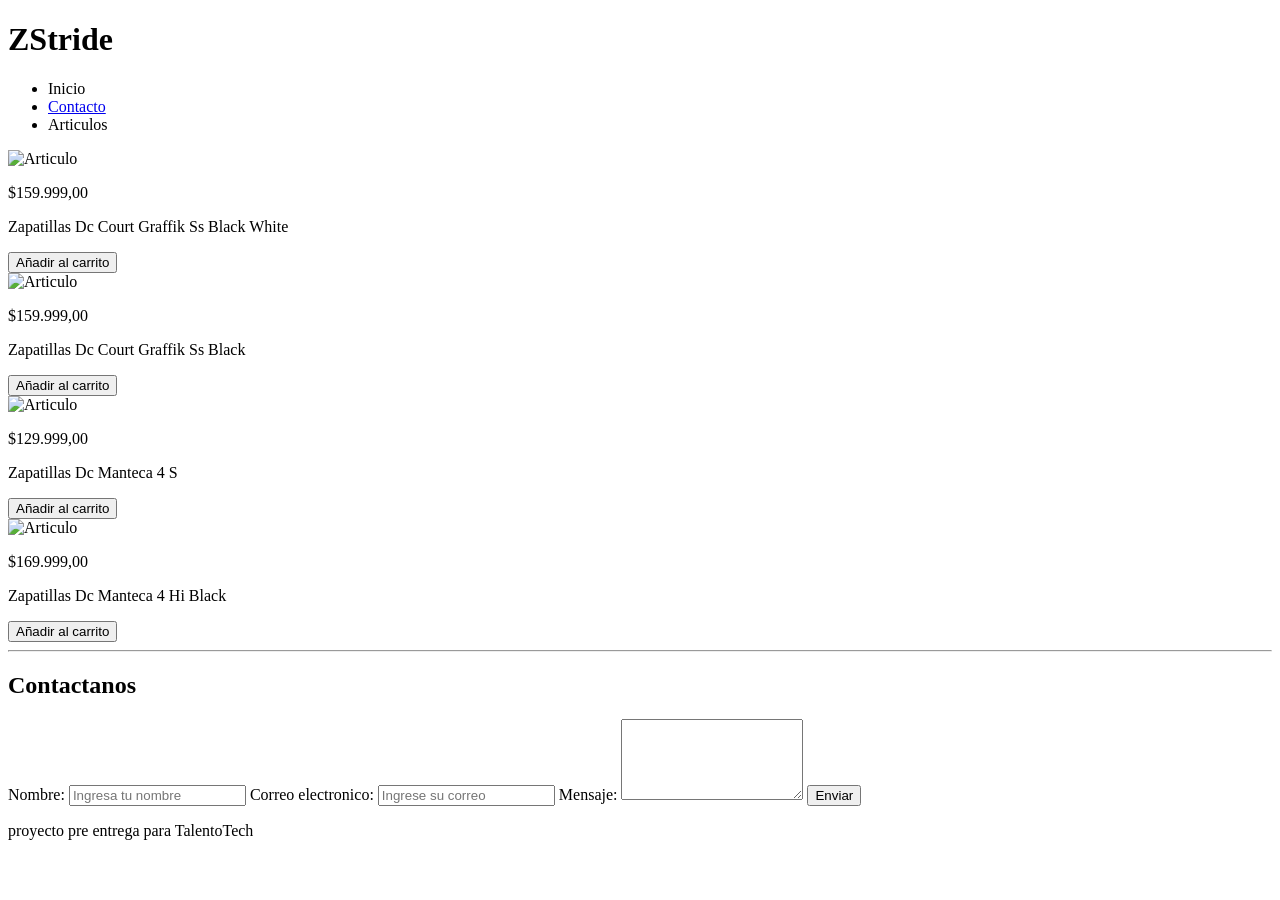
==== index.html @ dd0184f1 "se agrego pagina contact" ====
<!DOCTYPE html>
<html lang="en">
<head>
    <meta charset="UTF-8">
    <meta name="viewport" content="width=device-width, initial-scale=1.0">
    <title>Proyecto-pre-entrega</title>
    <link rel="stylesheet" href="styles.css">
</head>
<body>
    <header>
        <div class="contenedor-header">
        <h1 class="titulo">ZStride</h1>
        <nav class="menubar">
            <ul class="lista">
                <li>Inicio</li>
                <li><a href="/pages/contact.html">Contacto</a></li>
                <li>Articulos</li>
            </ul>
        </nav>
        </div>
    </header>
    <main>
        <section class="section-articulos">
            <div class="contenedor-articulo">
                <img src="img/DC60111004_1_800x.webp" alt="Articulo">
                <p class="art-price">$159.999,00</p>
                <p class="art-name">Zapatillas Dc Court Graffik Ss Black White</p>
                <button type="button" class="art-button">Añadir al carrito</button>
            </div>
            <div class="contenedor-articulo">
                <img src="img/dc60117031_2_800x.webp" alt="Articulo">
                <p class="art-price">$159.999,00</p>
                <p class="art-name">Zapatillas Dc Court Graffik Ss Black</p>
                <button type="button" class="art-button">Añadir al carrito</button>
            </div>
            <div class="contenedor-articulo">
                <img src="img/DC60118002_2_800x.webp" alt="Articulo">
                <p class="art-price">$129.999,00</p>
                <p class="art-name">Zapatillas Dc Manteca 4 S</p>
                <button type="button" class="art-button">Añadir al carrito</button>
            </div>
            <div class="contenedor-articulo">
                <img src="img/DC60118001_8_52b63de1-75eb-4741-817d-83701012914e_800x.webp" alt="Articulo">
                <p class="art-price">$169.999,00</p>
                <p class="art-name">Zapatillas Dc Manteca 4 Hi Black</p>
                <button type="button" class="art-button">Añadir al carrito</button>
            </div>
        </section>
        <hr>
        <section class="section-contacto">
            <h2 class="titulo-contacto">Contactanos</h2>
            <form action="" method="post">
                <label for="nombre">Nombre:</label>
                <input type="text" id="nombre" name="nombre" placeholder="Ingresa tu nombre" required>
                <label for="email">Correo electronico:</label>
                <input type="email" id="email" name="email" placeholder="Ingrese su correo" required>
                <label for="mensaje">Mensaje:</label>
                <textarea name="mensaje" id="mensaje" rows="5"></textarea>
                <button class="button-form"  type="submit">Enviar</button>
            </form>
        </section>
    </main>
    <footer>
        <p>proyecto pre entrega para TalentoTech</p>
    </footer>
</body>
</html>
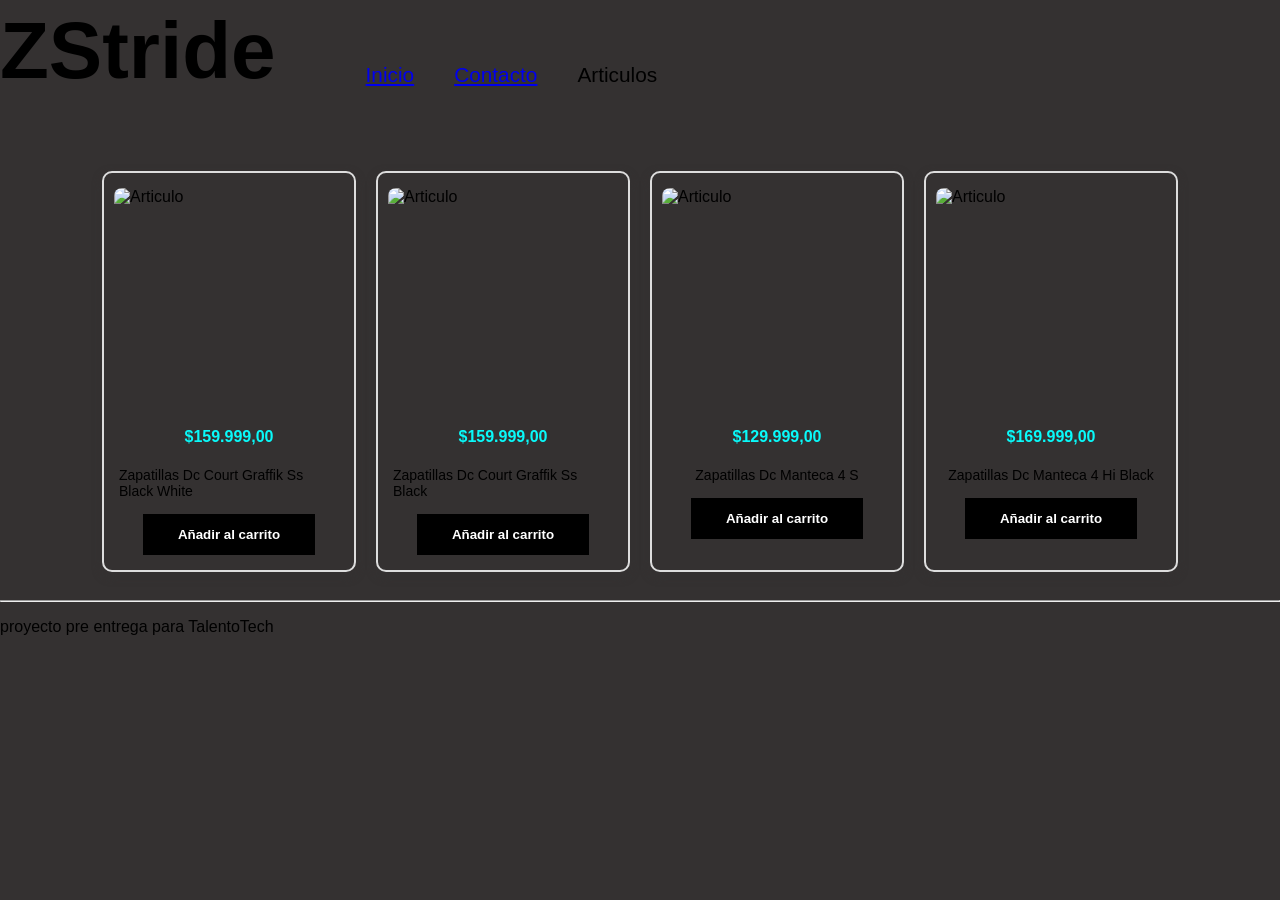
==== commit 84c24a43: "Merge pull request #1 from HectorOdato/contact-page Contact page" ====
--- a/index.html
+++ b/index.html
@@ -4,7 +4,7 @@
     <meta charset="UTF-8">
     <meta name="viewport" content="width=device-width, initial-scale=1.0">
     <title>Proyecto-pre-entrega</title>
-    <link rel="stylesheet" href="styles.css">
+    <link rel="stylesheet" href="/css/home.css">
 </head>
 <body>
     <header>
@@ -12,7 +12,7 @@
         <h1 class="titulo">ZStride</h1>
         <nav class="menubar">
             <ul class="lista">
-                <li>Inicio</li>
+                <li><a href="../index.html">Inicio</a></li>
                 <li><a href="/pages/contact.html">Contacto</a></li>
                 <li>Articulos</li>
             </ul>
@@ -47,18 +47,6 @@
             </div>
         </section>
         <hr>
-        <section class="section-contacto">
-            <h2 class="titulo-contacto">Contactanos</h2>
-            <form action="" method="post">
-                <label for="nombre">Nombre:</label>
-                <input type="text" id="nombre" name="nombre" placeholder="Ingresa tu nombre" required>
-                <label for="email">Correo electronico:</label>
-                <input type="email" id="email" name="email" placeholder="Ingrese su correo" required>
-                <label for="mensaje">Mensaje:</label>
-                <textarea name="mensaje" id="mensaje" rows="5"></textarea>
-                <button class="button-form"  type="submit">Enviar</button>
-            </form>
-        </section>
     </main>
     <footer>
         <p>proyecto pre entrega para TalentoTech</p>
--- a/css/home.css
+++ b/css/home.css
@@ -0,0 +1,74 @@
+body{
+    font-family: 'Lucida Sans', 'Lucida Sans Regular', 'Lucida Grande', 'Lucida Sans Unicode', Geneva, Verdana, sans-serif;
+    border: 2px;
+    padding: 0px;
+    margin: 0px;
+    background-color: rgb(52, 49, 49);
+}
+
+.contenedor-header{
+    display: flex;
+}
+
+.titulo{
+    font-size: 5rem;
+    margin-top: 5px;
+}
+
+.menubar{
+    display: flex;
+    justify-content: center;
+    align-items: center;
+    margin-left: 50px;
+}
+
+.lista{
+    display: flex;
+    list-style: none;
+    gap: 40px;
+    font-size: 1.3rem;
+}
+.section-articulos{
+    display: flex;
+    justify-content: center;
+    flex-wrap: wrap;
+    gap: 20px;
+    padding: 20px;
+}
+.contenedor-articulo{
+    display: flex;
+    flex-direction: column;
+    align-items: center;
+    border: 2px solid #ddd;
+    border-radius: 10px;
+    box-shadow: 0 4px 10px rgb(52, 49, 49);
+    padding: 15px;
+    width: 220px;
+}
+.contenedor-articulo img{
+    width: 230px;
+    height: 230px;
+    object-fit: cover;
+    border-radius: 8px;
+}
+
+.art-price{
+    font-size: 16px;
+    color: rgb(9, 249, 249);
+    margin-top: 10px;
+    font-weight: bold;
+}
+
+.art-name{
+    font-size: 14px;
+    margin: 5px 0;
+}
+.art-button{
+    background-color: rgb(0, 0, 0);
+    color: rgb(255, 255, 255);
+    border: none;
+    padding: 13px 35px;
+    margin-top: 10px;
+    font-weight: bold;
+    cursor: pointer;
+}
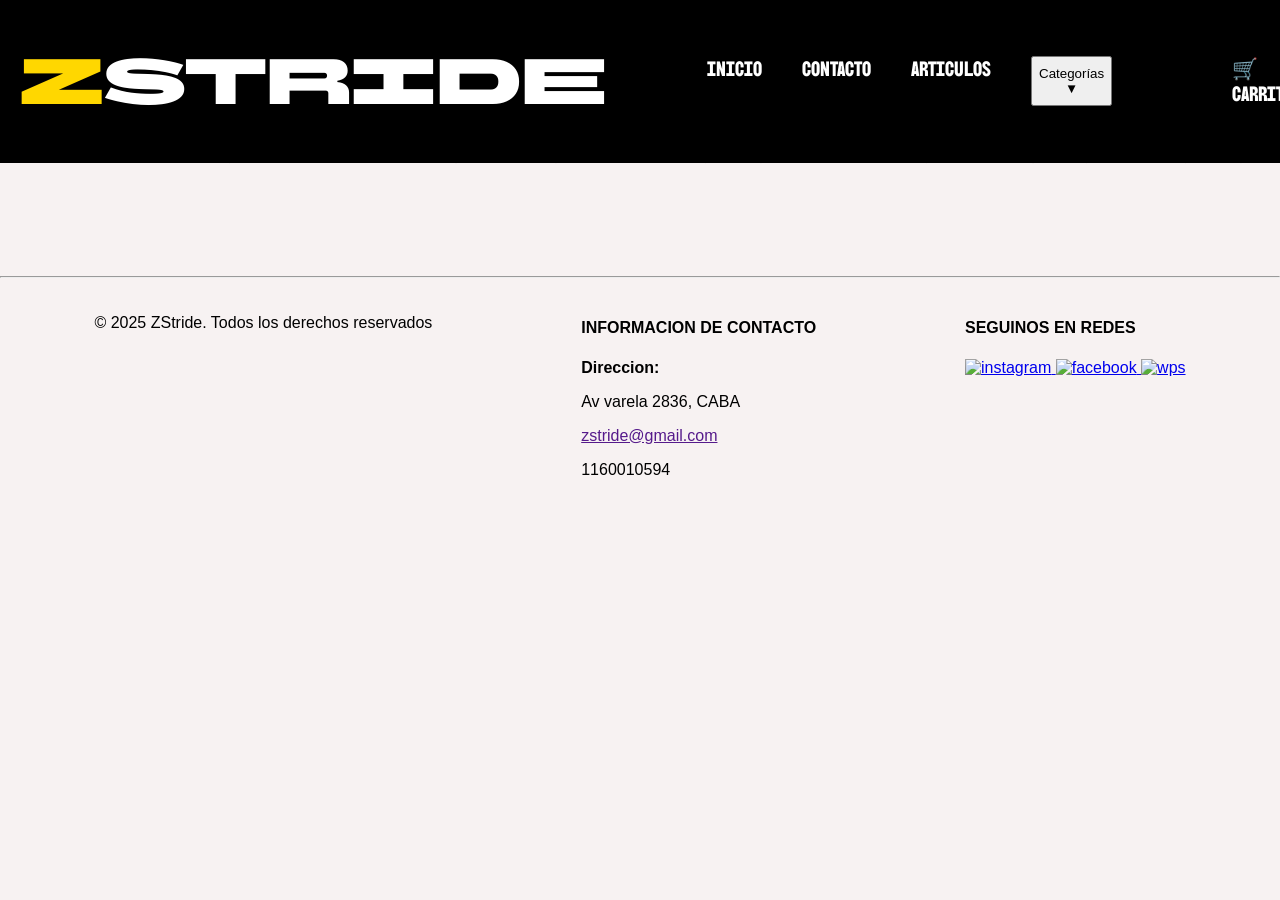
==== commit dae9f06a: "fix: solucion a Url de backend products/category" ====
--- a/index.html
+++ b/index.html
@@ -4,52 +4,83 @@
     <meta charset="UTF-8">
     <meta name="viewport" content="width=device-width, initial-scale=1.0">
     <title>Proyecto-pre-entrega</title>
-    <link rel="stylesheet" href="/css/home.css">
+    <link rel="stylesheet" href="./css/home.css">
 </head>
 <body>
     <header>
-        <div class="contenedor-header">
-        <h1 class="titulo">ZStride</h1>
+        <h1 class="titulo"><span class="resaltado">Z</span>Stride</h1>
         <nav class="menubar">
-            <ul class="lista">
-                <li><a href="../index.html">Inicio</a></li>
-                <li><a href="/pages/contact.html">Contacto</a></li>
-                <li>Articulos</li>
+            <ul id="lista" class="lista">
+                <li><a href="./index.html">Inicio</a></li>
+                <li><a href="./contact.html">Contacto</a></li>
+                <li><a href="../index.html#seccionArticulos">Articulos</a></li>
+                <button id="btnCategorias" class="btn-menu">Categorías ▼</button>
+                
+            <ul id="listaCategorias" class="lista-categorias">
+                
             </ul>
+                <li><a href="./carrito.html" id="carrito">🛒 Carrito(<span id="contador-carrito">0</span>)</a></li>
+            </ul>
+            
         </nav>
-        </div>
     </header>
     <main>
-        <section class="section-articulos">
-            <div class="contenedor-articulo">
-                <img src="img/DC60111004_1_800x.webp" alt="Articulo">
-                <p class="art-price">$159.999,00</p>
-                <p class="art-name">Zapatillas Dc Court Graffik Ss Black White</p>
-                <button type="button" class="art-button">Añadir al carrito</button>
+        <section>
+            <img src="./img/imageportada.webp
+            " alt="promocion" class="imagen-promo">
+        </section>
+        <h2 class="titulo-product">EXPLORA NUESTROS PRODUCTOS</h2>
+        <section class="section-articulos" id="seccionArticulos">
+        </section>
+        <!--
+        <section class="section-reseñas-grid">
+                    <h2 class="titulo-reseñas">RESEÑAS</h2>
+            <div class="contenedor-reseña">
+                <img src="./img/reviews/Lucia-reseña.png" alt="Emma-reseña" width="180" height="180" class="imagen-reseña">
+                <p class="name-reseña">Lucia</p>
+                <p>⭐⭐⭐⭐⭐</p>
+                <p class="descripcion-reseña">"Excelente tienda, la atención fue muy amable y rápida. Encontré justo el modelo que buscaba y la calidad del calzado es increíble. Definitivamente volveré a comprar aquí."</p>
             </div>
-            <div class="contenedor-articulo">
-                <img src="img/dc60117031_2_800x.webp" alt="Articulo">
-                <p class="art-price">$159.999,00</p>
-                <p class="art-name">Zapatillas Dc Court Graffik Ss Black</p>
-                <button type="button" class="art-button">Añadir al carrito</button>
+            <div class="contenedor-reseña">
+                <img src="./img/reviews/Taylor-reseña.webp" alt="Sarah-reseña" width="180" height="180"class="imagen-reseña">
+                <p class="name-reseña">Taylor</p>
+                <p>⭐⭐⭐⭐⭐</p>
+                <p class="descripcion-reseña">"Buena experiencia en general. Los precios son competitivos y tienen una gran variedad de talles y modelos. Lo único que mejoraría es que tengan más opciones de colores disponibles."</p>
             </div>
-            <div class="contenedor-articulo">
-                <img src="img/DC60118002_2_800x.webp" alt="Articulo">
-                <p class="art-price">$129.999,00</p>
-                <p class="art-name">Zapatillas Dc Manteca 4 S</p>
-                <button type="button" class="art-button">Añadir al carrito</button>
+            <div class="contenedor-reseña">
+                <img src="./img/reviews/Sarah-reseña.webp" alt="Taylor-reseña" width="180" height="180"class="imagen-reseña">
+                <p class="name-reseña">Sara</p>
+                <p>⭐⭐⭐⭐⭐</p>
+                <p class="descripcion-reseña">"¡Me encantó! El personal me ayudó a elegir el calzado perfecto para mis entrenamientos y me dieron muy buenos consejos sobre cuidado y ajuste. Muy recomendable para los amantes del deporte."</p>
             </div>
-            <div class="contenedor-articulo">
-                <img src="img/DC60118001_8_52b63de1-75eb-4741-817d-83701012914e_800x.webp" alt="Articulo">
-                <p class="art-price">$169.999,00</p>
-                <p class="art-name">Zapatillas Dc Manteca 4 Hi Black</p>
-                <button type="button" class="art-button">Añadir al carrito</button>
-            </div>
-        </section>
+        </section>-->
         <hr>
     </main>
     <footer>
-        <p>proyecto pre entrega para TalentoTech</p>
+        <div class="footer-copyright">
+            <p>© 2025 ZStride. Todos los derechos reservados</p>
+        </div>
+        <div>
+            <h4>INFORMACION DE CONTACTO</h4>
+                <p><strong>Direccion:</strong></p>
+                <p>Av varela 2836, CABA</p>
+                <p><a href="">zstride@gmail.com</a></p>
+                <p>1160010594</p>
+        </div>
+        <div class="footer-contacto">
+            <h4>SEGUINOS EN REDES</h4>
+            <a href="https://www.instagram.com" target="_blank">
+                <img src="./img/icons/icons8-instagram-48.png" alt="instagram" width="48" height="48">
+            </a>
+                <a href="https://www.facebook.com" target="_blank">
+                <img src="./img/icons/icons8-facebook-48.png" alt="facebook" width="48" height="48">
+            </a>
+            </a>
+                <a href="https://web.whatsapp.com" target="_blank">
+                <img src="./img/icons/icons8-whatsapp-48.png" alt="wps" width="48" height="48">
+            </a>
+        </div>
     </footer>
+    <script src="script.js"></script>
 </body>
 </html>
--- a/css/home.css
+++ b/css/home.css
@@ -1,40 +1,81 @@
+@import url('https://fonts.googleapis.com/css2?family=BBH+Sans+Bartle&family=BBH+Sans+Bogle&family=BBH+Sans+Hegarty&display=swap');
 body{
     font-family: 'Lucida Sans', 'Lucida Sans Regular', 'Lucida Grande', 'Lucida Sans Unicode', Geneva, Verdana, sans-serif;
     border: 2px;
     padding: 0px;
     margin: 0px;
-    background-color: rgb(52, 49, 49);
-}
-
-.contenedor-header{
-    display: flex;
+    background-color: rgb(247, 242, 242);
+}
+
+header{
+    position: fixed;
+    background-color: rgb(0, 0, 0);
+    color: white;
+    display: flex;
+    gap: 10px;
+    z-index: 1000;
+    width: 100%;
 }
 
 .titulo{
-    font-size: 5rem;
-    margin-top: 5px;
+    font-family: "BBH Sans Bartle", sans-serif;
+    font-weight: 400;
+    font-style: normal;
+    font-size: 4rem ;
+    margin-left: 20px;
+}
+
+.titulo .resaltado{
+    color: #FFD700;
 }
 
 .menubar{
     display: flex;
     justify-content: center;
     align-items: center;
+    justify-items: center;
     margin-left: 50px;
 }
 
 .lista{
     display: flex;
+    color: rgb(255, 255, 255);
     list-style: none;
     gap: 40px;
     font-size: 1.3rem;
-}
+    font-family: "BBH Sans Bogle", sans-serif;
+    font-weight: 400;
+    font-style: normal;
+}
+
+.lista a {
+    text-decoration: none;
+    color: white;
+}
+
+.imagen-promo{
+    width: 100%;
+    height: 500px;
+    margin-bottom: 30px;
+}
+
 .section-articulos{
     display: flex;
     justify-content: center;
     flex-wrap: wrap;
-    gap: 20px;
+    gap: 80px;
     padding: 20px;
 }
+
+.titulo-product {
+    font-family: "BBH Sans Hegarty", sans-serif;
+    font-weight: 400;
+    font-style: normal;
+    font-size: 4rem;
+    color: #131312;
+    text-align: center;
+    margin-bottom: 50px;
+    }
 .contenedor-articulo{
     display: flex;
     flex-direction: column;
@@ -43,7 +84,7 @@
     border-radius: 10px;
     box-shadow: 0 4px 10px rgb(52, 49, 49);
     padding: 15px;
-    width: 220px;
+    width: 250px;
 }
 .contenedor-articulo img{
     width: 230px;
@@ -52,18 +93,18 @@
     border-radius: 8px;
 }
 
-.art-price{
+.art-precio{
     font-size: 16px;
     color: rgb(9, 249, 249);
     margin-top: 10px;
     font-weight: bold;
 }
 
-.art-name{
+.art-nombre{
     font-size: 14px;
     margin: 5px 0;
 }
-.art-button{
+.art-boton{
     background-color: rgb(0, 0, 0);
     color: rgb(255, 255, 255);
     border: none;
@@ -71,4 +112,132 @@
     margin-top: 10px;
     font-weight: bold;
     cursor: pointer;
+}
+
+.section-reseñas-grid{
+    display: grid;
+    grid-template-columns: 30% 30% 30%;
+    justify-items: center;
+    justify-content: center;
+}
+.titulo-reseñas{
+    grid-column: 1/4;
+    font-family: "BBH Sans Hegarty", sans-serif;
+    font-weight: 400;
+    font-style: normal;
+    font-size: 4rem;
+    color: #131312;
+    text-align: center;
+    margin-bottom: 50px;
+}
+.contenedor-reseña{
+    display: flex;
+    flex-direction: column;
+    align-items: center;
+    width: 60%;
+    height: auto;
+    background-color: rgb(74, 75, 77);
+    border-radius: 20px;
+    box-shadow: 0 8px 20px rgb(0, 0, 0,0.5);
+    margin-bottom: 50px;
+}
+.imagen-reseña{
+    border-radius: 50%;
+    margin-bottom: 10px;
+}
+.name-reseña{
+    font-family:Georgia, 'Times New Roman', Times, serif;
+    margin: 10px 0 5px 0;
+    font-size: 1.5rem;
+    color: white;
+}
+
+.descripcion-reseña{
+    font-family:'Lucida Sans', 'Lucida Sans Regular', 'Lucida Grande', 'Lucida Sans Unicode', Geneva, Verdana, sans-serif;
+    width: 100%;
+    text-align: center;
+    color: white;
+}
+
+footer{
+    display: flex;
+    justify-content: space-around;
+    justify-items: center;
+    align-items: stretch;
+    margin: 20px;
+}
+
+@media (max-width: 768px) {
+
+    header {
+    flex-direction: column;
+    align-items: center;
+    text-align: center;
+    gap: 10px;
+}
+
+    .titulo {
+    font-size: 2rem;
+    margin: 0;
+}
+
+    .menubar {
+    margin-left: 0;
+}
+
+    .lista {
+    gap: 20px;
+    font-size: 1.1rem;
+}
+  .imagen-promo {
+    height: 220px;
+  }
+
+  .section-articulos {
+    flex-direction: column;
+    align-items: center;
+    gap: 30px;
+  }
+.titulo-product {
+    font-family: "BBH Sans Hegarty", sans-serif;
+    font-weight: 400;
+    font-style: normal;
+    font-size: 2rem;
+    color: #131312;
+    text-align: center;
+    margin-bottom: 50px;
+    }
+  .contenedor-articulo {
+    width: 70%;
+  }
+
+  .section-reseñas-grid {
+    grid-template-columns: 90%;
+    justify-content: center;
+  }
+
+  .titulo-reseñas {
+    font-size: 2.3rem;
+    grid-column: 1 / 2;
+  }
+
+  .contenedor-reseña {
+    width: 90%;
+  }
+
+  footer {
+    flex-direction: column;
+    align-items: center;
+    text-align: center;
+    gap: 15px;
+  }
+
+  footer div {
+    margin-bottom: 15px;
+  }
+}
+
+#contador-carrito {
+    font-weight: bold;
+    color: #ff1100;
 }
